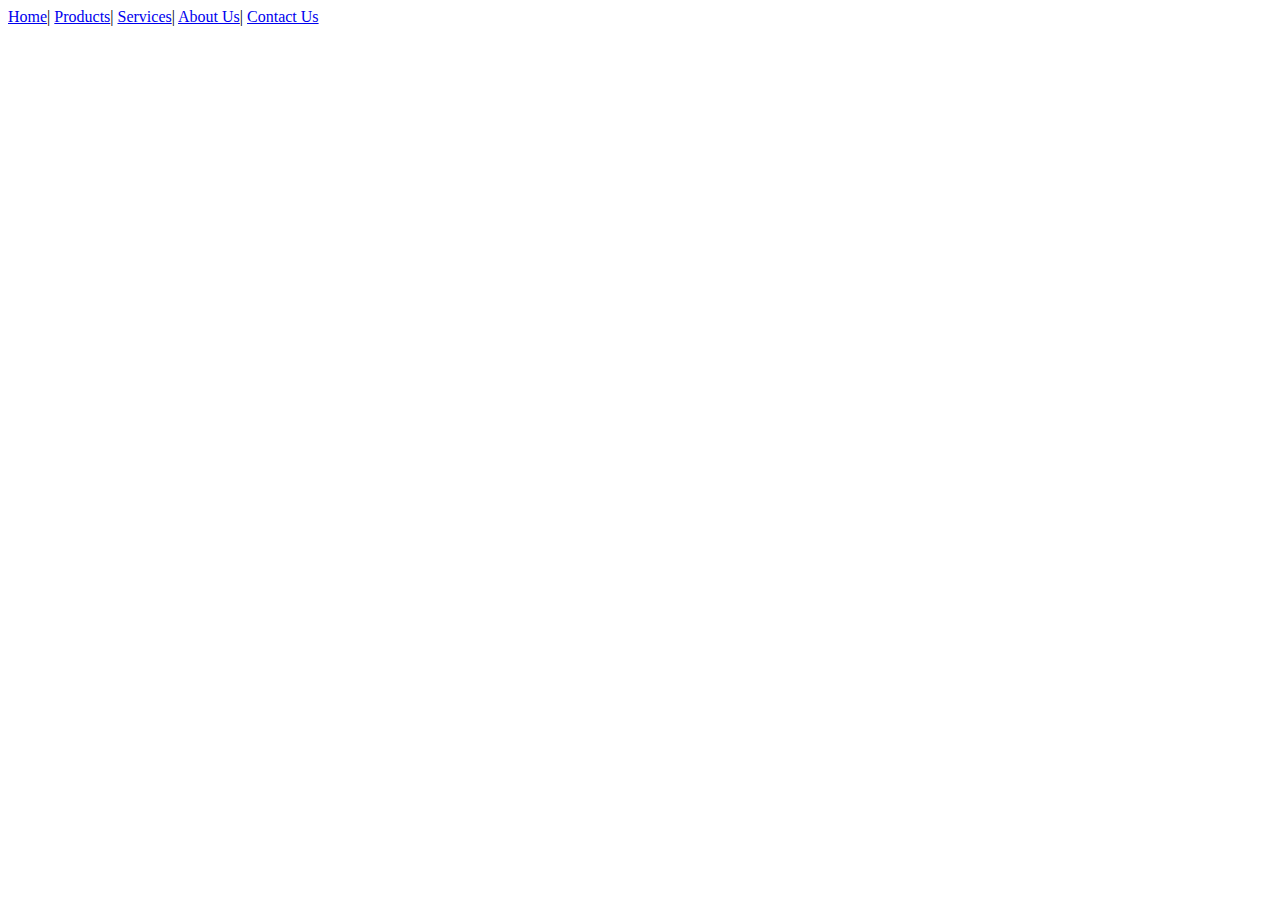
==== aboutus.htm @ 0f921a11 "add initial files" ====
<!DOCTYPE html>
<html lang=en>
    <head>
        <meta charset="utf-8" />
        <link rel="stylesheet" href="styles.css">
        <title>Title Here</title>
    </head>
    <body>

    <!-- container -->
    <div>

        <!-- top nav -->
        <div class="nav">
            <a href="index.htm">Home</a>|
            <a href="products.htm">Products</a>|
            <a href="services.htm">Services</a>|
            <a href="aboutus.htm">About Us</a>|
            <a href="contactus.htm">Contact Us</a>
        </div>

    </div>
    </body>
</html>
---- styles.css ----
body {
  /* background-position: center; */
  /* background-size: 1920px 1080; */
  /* background-repeat: no-repeat; */
  font-size: medium;
}

a {
  font-size: medium
}

p {
  font-size: medium
}


.multiline {
  white-space: pre-wrap;
}
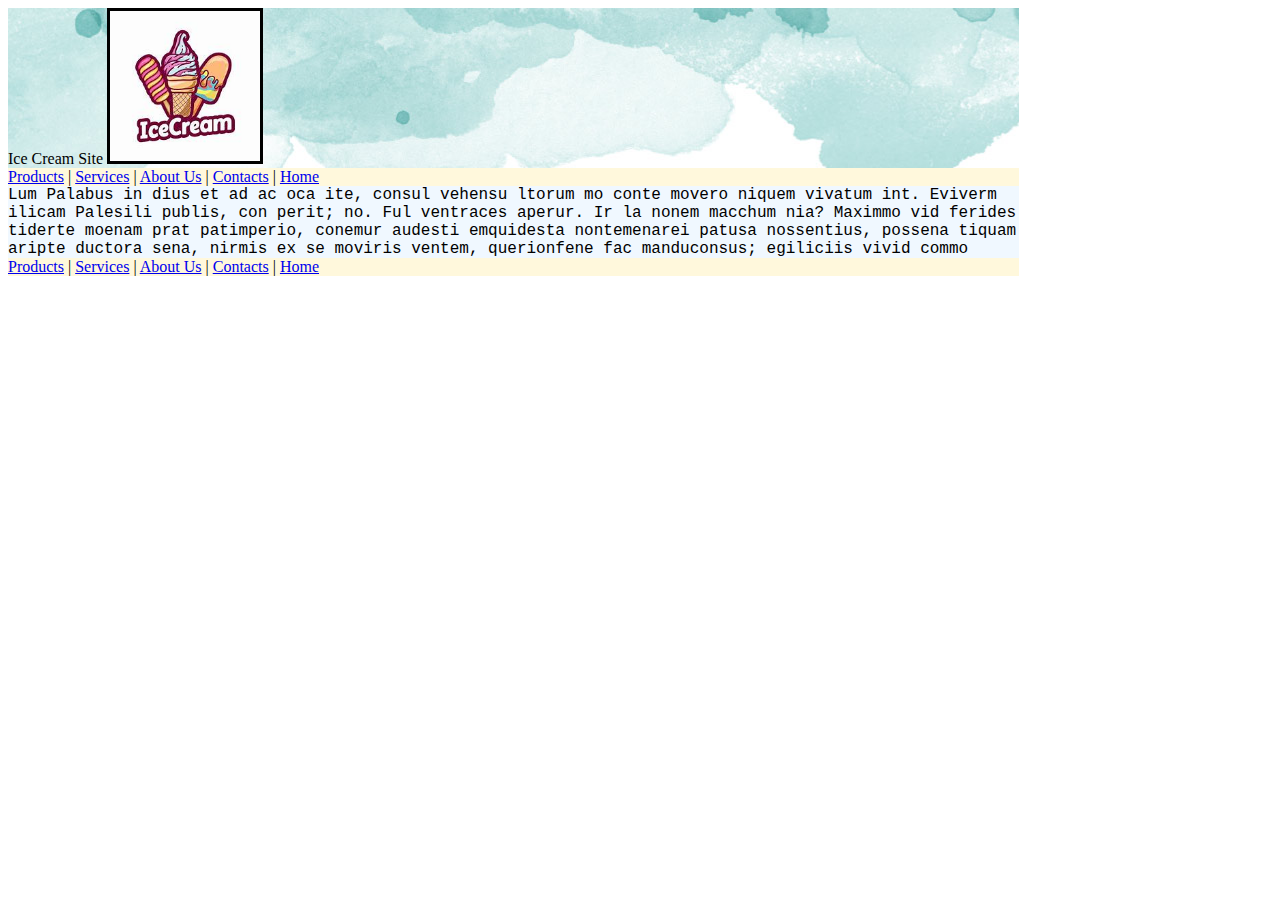
==== commit 2dc616b7: "added style sheet, removed in-line styles" ====
--- a/aboutus.htm
+++ b/aboutus.htm
@@ -1,24 +1,45 @@
 <!DOCTYPE html>
 <html lang=en>
     <head>
-        <meta charset="utf-8" />
-        <link rel="stylesheet" href="styles.css">
-        <title>Title Here</title>
+        <meta charset="UTF-8" />
+        <title>Title</title>
+        <link rel="stylesheet" type="text/css" href="styles.css">
     </head>
     <body>
+        
+    <!-- container -->
+    <div id="container">
 
-    <!-- container -->
-    <div>
+        <!-- header -->
+        <div id="header">
+            Ice Cream Site
+            <img src="images/icecream.jpg" width="150" height="150" style="border: solid">
+        </div>
 
-        <!-- top nav -->
-        <div class="nav">
-            <a href="index.htm">Home</a>|
-            <a href="products.htm">Products</a>|
-            <a href="services.htm">Services</a>|
-            <a href="aboutus.htm">About Us</a>|
-            <a href="contactus.htm">Contact Us</a>
+        <!-- top nav bar-->
+        <div id="topnavbar">
+            <a href="products.htm">Products</a> |
+            <a href="services.htm">Services</a> |
+            <a href="aboutus.htm">About Us</a> |
+            <a href="contactus.htm">Contacts</a> |
+            <a href="index.htm">Home</a> 
+        </div>
+
+        <!-- main content -->
+        <div id="maincontent">
+            Lum Palabus in dius et ad ac oca ite, consul vehensu ltorum mo conte movero niquem vivatum int. Eviverm ilicam Palesili publis, con perit; no. Ful ventraces aperur. Ir la nonem macchum nia? Maximmo vid ferides tiderte moenam prat patimperio, conemur audesti emquidesta nontemenarei patusa nossentius, possena tiquam aripte ductora sena, nirmis ex se moviris ventem, querionfene fac manduconsus; egiliciis vivid commo
+        </div>
+
+        <!-- bottom nav bar-->
+        <div id="bottomnavbar">
+            <a href="products.htm">Products</a> |
+            <a href="services.htm">Services</a> |
+            <a href="aboutus.htm">About Us</a> |
+            <a href="contactus.htm">Contacts</a> |
+            <a href="index.htm">Home</a> 
         </div>
 
     </div>
+    <!-- end container here -->
     </body>
 </html>--- a/styles.css
+++ b/styles.css
@@ -1,19 +1,26 @@
-body {
-  /* background-position: center; */
-  /* background-size: 1920px 1080; */
-  /* background-repeat: no-repeat; */
-  font-size: medium;
+#container {
+  background-color:#CCCCCC;
+  width: 80%;
+
 }
 
-a {
-  font-size: medium
+#header {
+  background-color:darkslategray; 
+  background-image: URL(images/icecream-header.jpg);
+
 }
 
-p {
-  font-size: medium
+#topnavbar {
+  background-color:cornsilk;
 }
 
+#maincontent {
+  background-color:aliceblue;
+  font-family: 'Courier New', Courier, monospace;
+}
 
-.multiline {
-  white-space: pre-wrap;
+#bottomnavbar {
+  background-color:cornsilk;
+
 }
+
